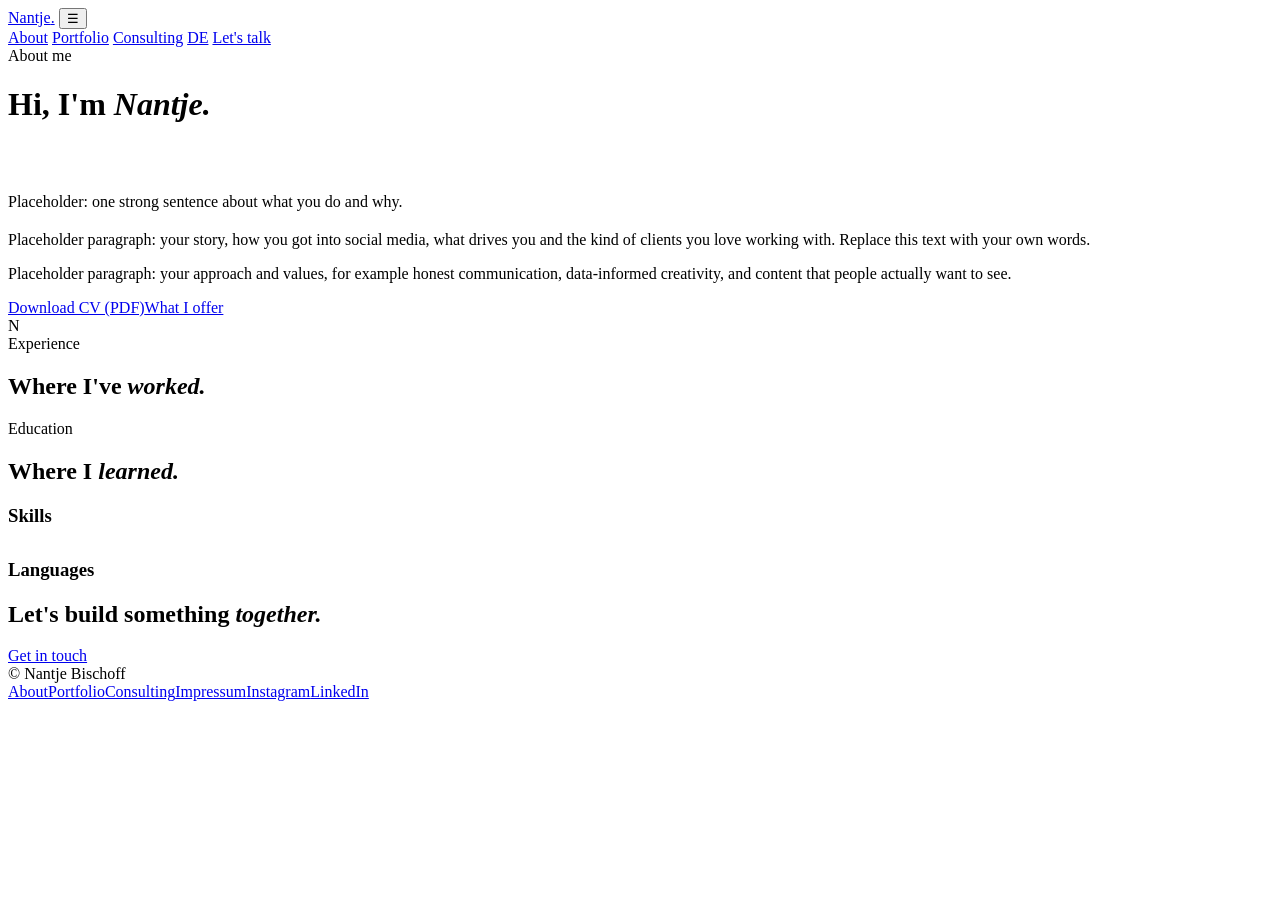
==== about.html @ 79744b95 "Add files via upload" ====
<!doctype html>
<html lang="en">
<head>
<meta charset="utf-8">
<meta name="viewport" content="width=device-width,initial-scale=1">
<title>About · Nantje Bischoff</title>
<meta name="description" content="About Nantje Bischoff: background, experience and CV.">
<link rel="alternate" hreflang="en" href="/about">
<link rel="alternate" hreflang="de" href="/de/ueber-mich">
<link rel="preconnect" href="https://fonts.googleapis.com">
<link rel="preconnect" href="https://fonts.gstatic.com" crossorigin>
<link href="https://fonts.googleapis.com/css2?family=DM+Sans:wght@400;500;700&family=Fraunces:ital,opsz,wght@0,9..144,400;0,9..144,500;0,9..144,600;1,9..144,400&display=swap" rel="stylesheet">
<link rel="stylesheet" href="/assets/style.css">
</head>
<body>
<header class="site"><div class="wrap">
  <a class="brand" href="/">Nantje<span>.</span></a>
  <button class="burger" aria-label="Menu">☰</button>
  <nav class="main">
    <a href="/about" aria-current="page">About</a>
    <a href="/portfolio">Portfolio</a>
    <a href="/social-media-consulting">Consulting</a>
    <a class="lang" href="/de/ueber-mich" hreflang="de" lang="de" title="Deutsch">DE</a>
    <a class="cta" href="mailto:hello@example.com" data-site="email" data-attr="href" data-prefix="mailto:">Let's talk</a>
  </nav>
</div></header>

<main>
<div class="wrap page-head">
  <span class="eyebrow">About me</span>
  <h1>Hi, I'm <em>Nantje.</em></h1>
</div>

<section style="padding-top:32px"><div class="wrap split">
  <div>
    <p class="lead" style="color:var(--ink)">Placeholder: one strong sentence about what you do and why.</p>
    <p style="margin-top:20px">Placeholder paragraph: your story, how you got into social media, what drives you and the kind of clients you love working with. Replace this text with your own words.</p>
    <p style="margin-top:16px">Placeholder paragraph: your approach and values, for example honest communication, data-informed creativity, and content that people actually want to see.</p>
    <div class="row"><a class="btn" href="/cv.pdf" download>Download CV (PDF)</a><a class="btn ghost" href="/social-media-consulting">What I offer</a></div>
  </div>
  <div>
    <div class="portrait" data-portrait style="max-width:380px"><div class="ph">N</div></div>
  </div>
</div></section>

<section class="alt"><div class="wrap split">
  <div>
    <span class="eyebrow">Experience</span>
    <h2>Where I've <em>worked.</em></h2>
    <div class="timeline" data-cv></div>
  </div>
  <div>
    <span class="eyebrow">Education</span>
    <h2>Where I <em>learned.</em></h2>
    <div class="timeline" data-edu></div>
    <h3 style="margin-top:20px">Skills</h3>
    <div class="pills" data-skills></div>
    <h3 style="margin-top:32px">Languages</h3>
    <div class="pills" data-languages></div>
  </div>
</div></section>

<section><div class="wrap">
  <div class="cta-band">
    <h2>Let's build something <em>together.</em></h2>
    <a class="btn" href="mailto:hello@example.com" data-site="email" data-attr="href" data-prefix="mailto:">Get in touch</a>
  </div>
</div></section>
</main>

<footer class="site"><div class="wrap">
  <div>© <span data-year></span> <span data-site="name">Nantje Bischoff</span></div>
  <div><a href="/about">About</a><a href="/portfolio">Portfolio</a><a href="/social-media-consulting">Consulting</a><a href="/impressum">Impressum</a><a data-site="instagram" data-attr="href" href="#" target="_blank" rel="noopener">Instagram</a><a data-site="linkedin" data-attr="href" href="#" target="_blank" rel="noopener">LinkedIn</a></div>
</div></footer>
<script src="/assets/app.js"></script>
</body>
</html>
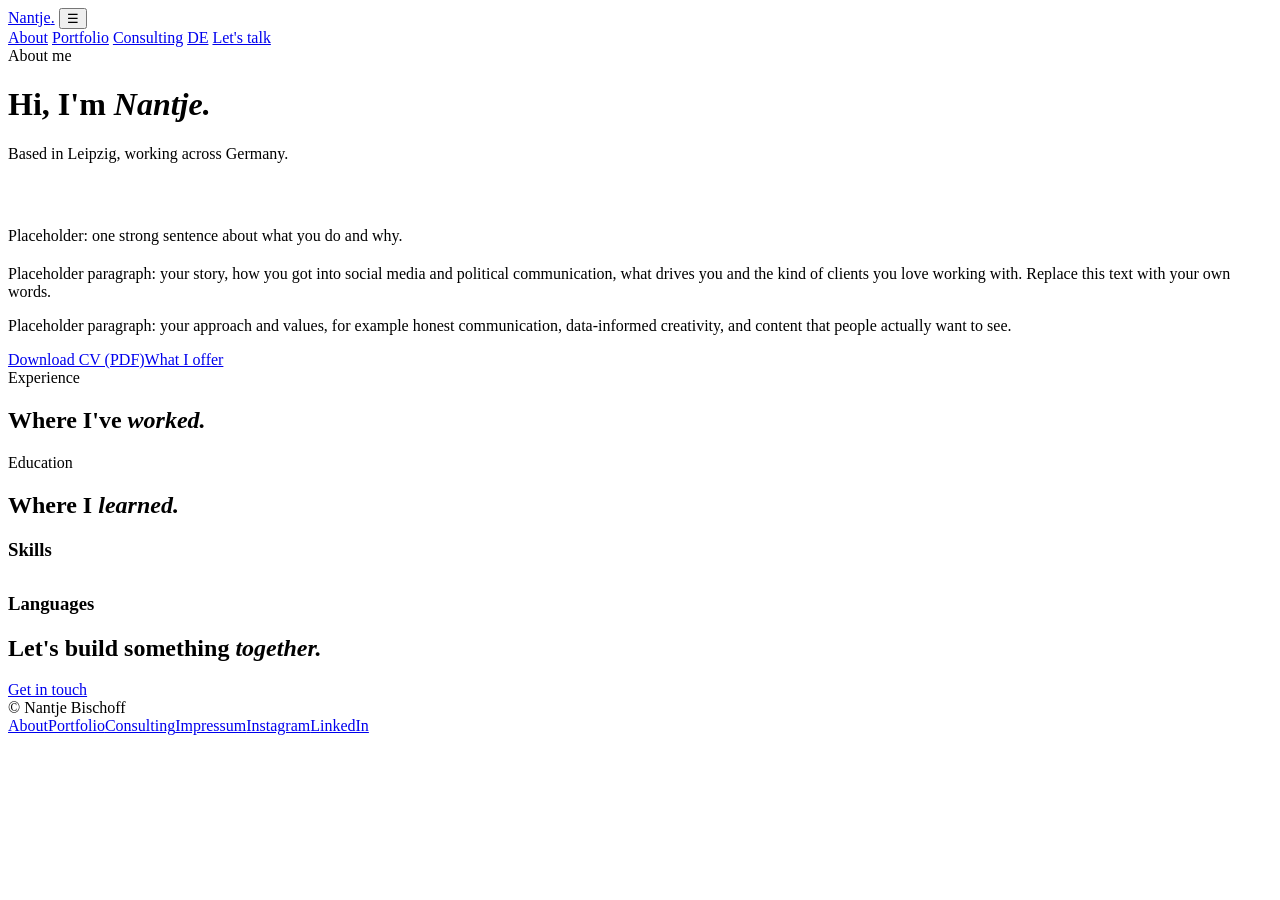
==== commit 171d823d: "final site" ====
--- a/about.html
+++ b/about.html
@@ -1,12 +1,12 @@
 <!doctype html>
-<html lang="en">
+<html lang="en" data-lang="en">
 <head>
 <meta charset="utf-8">
 <meta name="viewport" content="width=device-width,initial-scale=1">
 <title>About · Nantje Bischoff</title>
 <meta name="description" content="About Nantje Bischoff: background, experience and CV.">
-<link rel="alternate" hreflang="en" href="/about">
-<link rel="alternate" hreflang="de" href="/de/ueber-mich">
+<link rel="alternate" hreflang="de" href="/ueber-mich">
+<link rel="alternate" hreflang="en" href="/en/about">
 <link rel="preconnect" href="https://fonts.googleapis.com">
 <link rel="preconnect" href="https://fonts.gstatic.com" crossorigin>
 <link href="https://fonts.googleapis.com/css2?family=DM+Sans:wght@400;500;700&family=Fraunces:ital,opsz,wght@0,9..144,400;0,9..144,500;0,9..144,600;1,9..144,400&display=swap" rel="stylesheet">
@@ -14,13 +14,13 @@
 </head>
 <body>
 <header class="site"><div class="wrap">
-  <a class="brand" href="/">Nantje<span>.</span></a>
+  <a class="brand" href="/en/">Nantje<span>.</span></a>
   <button class="burger" aria-label="Menu">☰</button>
   <nav class="main">
-    <a href="/about" aria-current="page">About</a>
-    <a href="/portfolio">Portfolio</a>
-    <a href="/social-media-consulting">Consulting</a>
-    <a class="lang" href="/de/ueber-mich" hreflang="de" lang="de" title="Deutsch">DE</a>
+    <a href="/en/about" aria-current="page">About</a>
+    <a href="/en/portfolio">Portfolio</a>
+    <a href="/en/social-media-consulting">Consulting</a>
+    <a class="lang" href="/ueber-mich" hreflang="de" lang="de" title="Deutsch">DE</a>
     <a class="cta" href="mailto:hello@example.com" data-site="email" data-attr="href" data-prefix="mailto:">Let's talk</a>
   </nav>
 </div></header>
@@ -29,17 +29,18 @@
 <div class="wrap page-head">
   <span class="eyebrow">About me</span>
   <h1>Hi, I'm <em>Nantje.</em></h1>
+  <p class="lead" style="margin-top:20px">Based in Leipzig, working across Germany.</p>
 </div>
 
 <section style="padding-top:32px"><div class="wrap split">
   <div>
     <p class="lead" style="color:var(--ink)">Placeholder: one strong sentence about what you do and why.</p>
-    <p style="margin-top:20px">Placeholder paragraph: your story, how you got into social media, what drives you and the kind of clients you love working with. Replace this text with your own words.</p>
+    <p style="margin-top:20px">Placeholder paragraph: your story, how you got into social media and political communication, what drives you and the kind of clients you love working with. Replace this text with your own words.</p>
     <p style="margin-top:16px">Placeholder paragraph: your approach and values, for example honest communication, data-informed creativity, and content that people actually want to see.</p>
-    <div class="row"><a class="btn" href="/cv.pdf" download>Download CV (PDF)</a><a class="btn ghost" href="/social-media-consulting">What I offer</a></div>
+    <div class="row"><a class="btn" href="/cv.pdf" download>Download CV (PDF)</a><a class="btn ghost" href="/en/social-media-consulting">What I offer</a></div>
   </div>
   <div>
-    <div class="portrait" data-portrait style="max-width:380px"><div class="ph">N</div></div>
+    <div class="portrait" data-portrait style="max-width:380px"><div class="ph"></div></div>
   </div>
 </div></section>
 
@@ -70,7 +71,7 @@
 
 <footer class="site"><div class="wrap">
   <div>© <span data-year></span> <span data-site="name">Nantje Bischoff</span></div>
-  <div><a href="/about">About</a><a href="/portfolio">Portfolio</a><a href="/social-media-consulting">Consulting</a><a href="/impressum">Impressum</a><a data-site="instagram" data-attr="href" href="#" target="_blank" rel="noopener">Instagram</a><a data-site="linkedin" data-attr="href" href="#" target="_blank" rel="noopener">LinkedIn</a></div>
+  <div><a href="/en/about">About</a><a href="/en/portfolio">Portfolio</a><a href="/en/social-media-consulting">Consulting</a><a href="/en/impressum">Impressum</a><a data-site="instagram" data-attr="href" href="#" target="_blank" rel="noopener">Instagram</a><a data-site="linkedin" data-attr="href" href="#" target="_blank" rel="noopener">LinkedIn</a></div>
 </div></footer>
 <script src="/assets/app.js"></script>
 </body>
